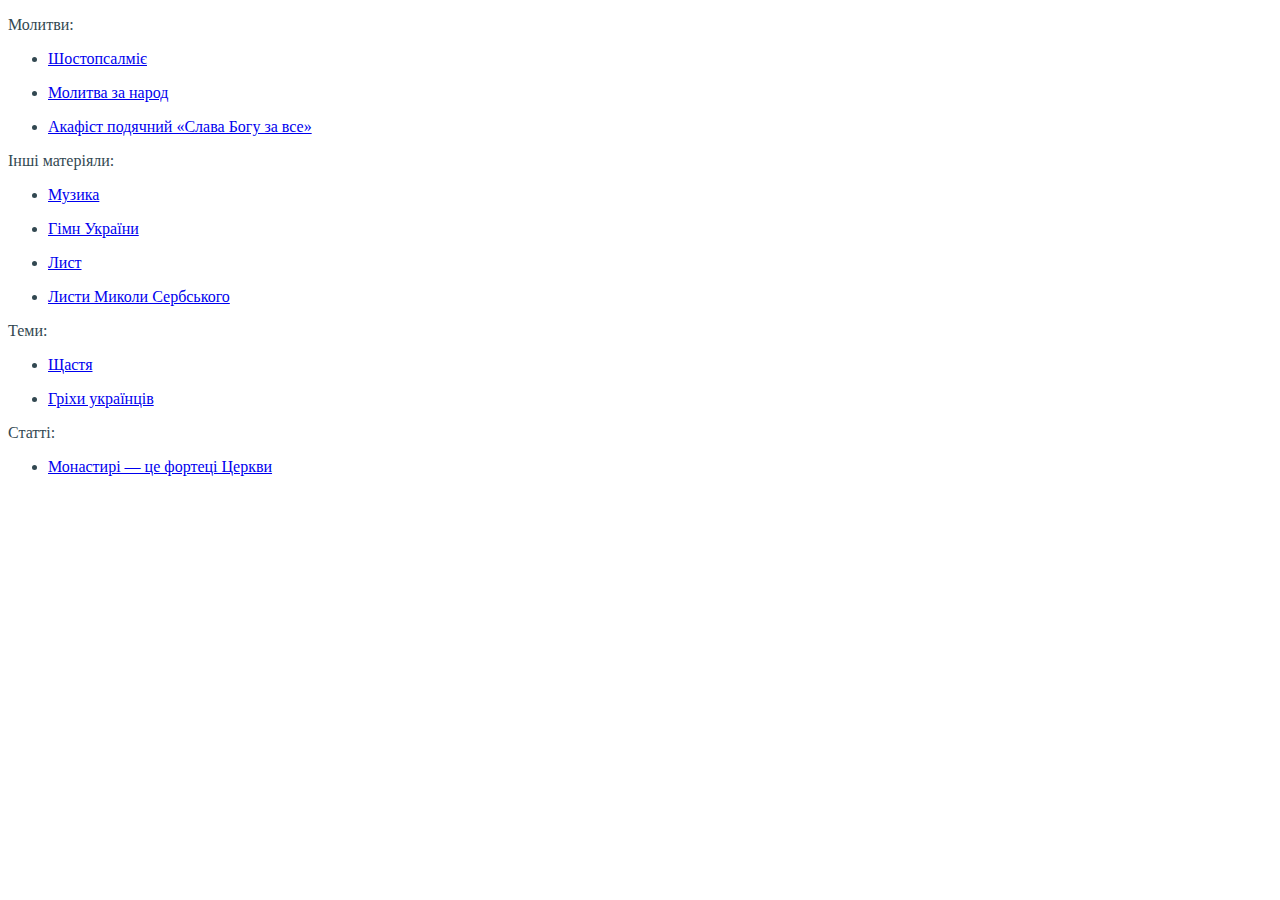
==== index.html @ 9aa55818 "Add mini headers to index.html, refactor convert.pl" ====
<!DOCTYPE html PUBLIC "-//W3C//DTD XHTML 1.1//EN" "xhtml11.dtd">
<html>
<head>
	<meta http-equiv="content-type" content="text/html; charset=utf-8" />
	<title>pray.in.ua</title>
	<link rel="stylesheet" href="css/main.css">
</head>
<body>
	<p>Молитви:</p>
	<ul>
		<li><p><a href="/6">Шостопсалміє</a></p></li>
		<li><p><a href="/nation">Молитва за народ</a></p></li>
		<li><p><a href="/thank">Акафіст подячний «Слава Богу за все»</a></p></li>
	</ul>
	<p>Інші матеріяли:</p>
	<ul>
		<li><p><a href="/music">Музика</a></p></li>
		<li><p><a href="/anthem">Гімн України</a></p></li>
		<li><p><a href="/letter">Лист</a></p></li>
		<li><p><a href="/serb">Листи Миколи Сербського</a></p></li>
	</ul>
	<p>Теми:</p>
	<ul>
		<li><p><a href="/happy">Щастя</a></p></li>
		<li><p><a href="/ukr-sins">Гріхи українців</a></p></li>
		<!-- li><p><a href="/shukai">Шукайте насамперед Царства Божого</a></p></li -->
		<!-- li><p><a href="/wife">Дружина</a></p></li -->
	</ul>
	<p>Статті:</p>
	<ul>
		<li><p><a href="http://www.truechristianity.info/ua/books/paisiy/paisiy_ua_02_021.php">Монастирі — це фортеці Церкви</a></p></li>
	</ul>
</body>
</html>
---- css/main.css ----
body {
	color: #324851;
	font-family: Georgia, serif;
}
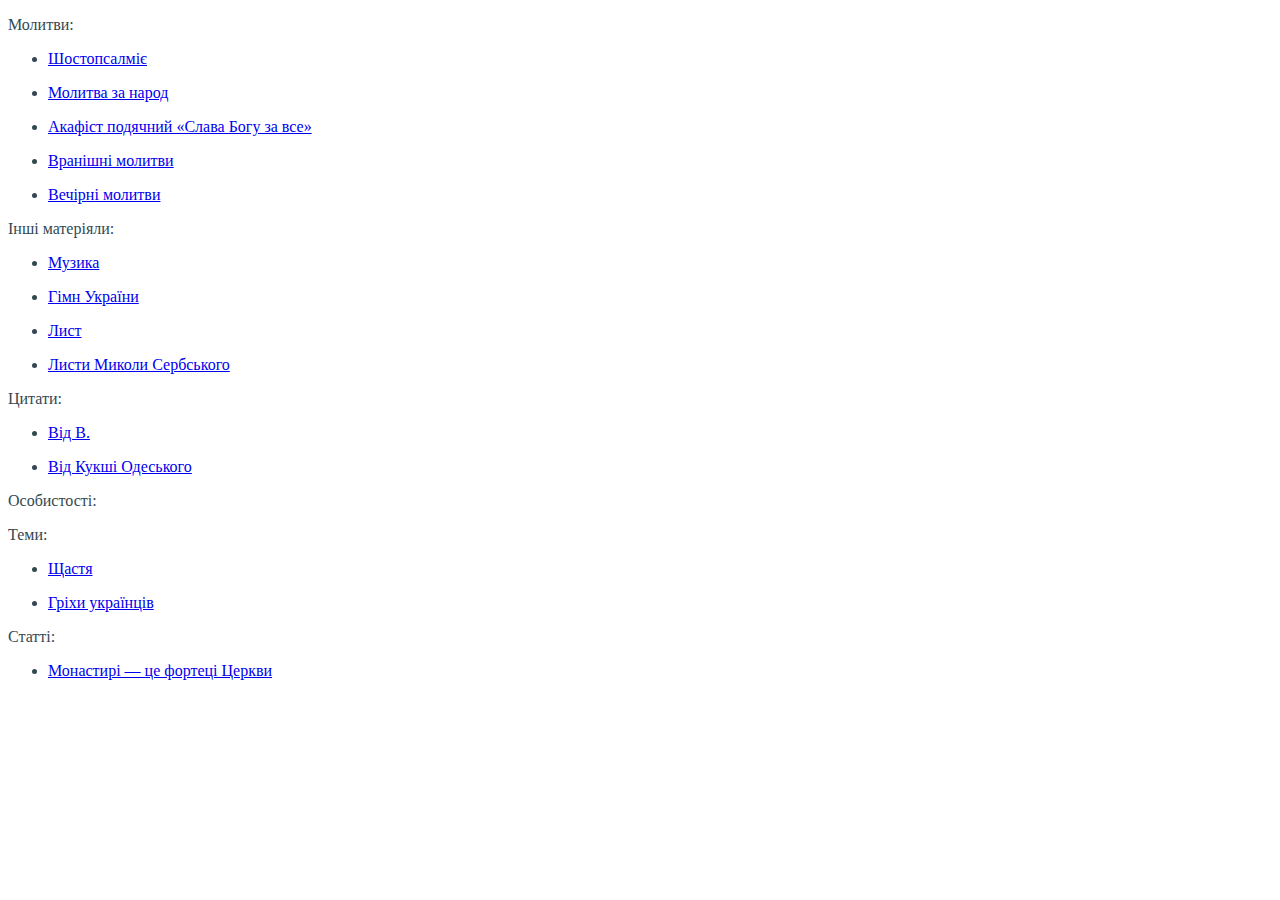
==== commit 0bf47bfb: "Add "from Kuksha"" ====
--- a/index.html
+++ b/index.html
@@ -11,6 +11,8 @@
 		<li><p><a href="/6">Шостопсалміє</a></p></li>
 		<li><p><a href="/nation">Молитва за народ</a></p></li>
 		<li><p><a href="/thank">Акафіст подячний «Слава Богу за все»</a></p></li>
+		<li><p><a href="/morning">Вранішні молитви</a></p></li>
+		<li><p><a href="/evening">Вечірні молитви</a></p></li>
 	</ul>
 	<p>Інші матеріяли:</p>
 	<ul>
@@ -19,11 +21,19 @@
 		<li><p><a href="/letter">Лист</a></p></li>
 		<li><p><a href="/serb">Листи Миколи Сербського</a></p></li>
 	</ul>
+	<p>Цитати:</p>
+	<ul>
+		<li><p><a href="/from-v">Від В.</a></p></li>
+		<li><p><a href="/from-kuksha">Від Кукші Одеського</a></p></li>
+	</ul>
+	<p>Особистості:</p>
+	<ul>
+		<!-- li><p><a href="/kuksha">Кукша Одеський</a></p></li -->
+	</ul>
 	<p>Теми:</p>
 	<ul>
 		<li><p><a href="/happy">Щастя</a></p></li>
 		<li><p><a href="/ukr-sins">Гріхи українців</a></p></li>
-		<!-- li><p><a href="/shukai">Шукайте насамперед Царства Божого</a></p></li -->
 		<!-- li><p><a href="/wife">Дружина</a></p></li -->
 	</ul>
 	<p>Статті:</p>
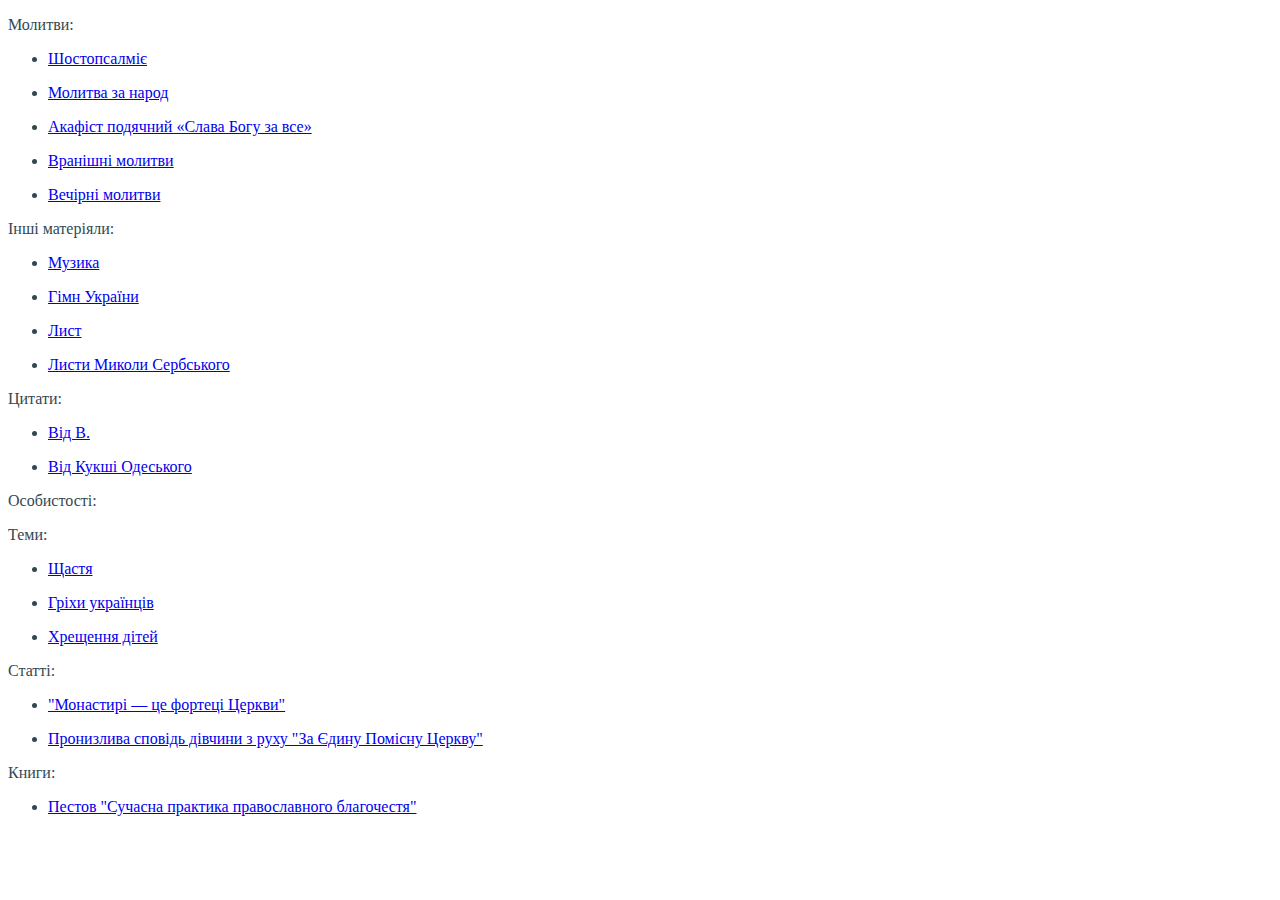
==== commit 8f0f45e2: "Remove spovid, add Pestov" ====
--- a/index.html
+++ b/index.html
@@ -34,11 +34,17 @@
 	<ul>
 		<li><p><a href="/happy">Щастя</a></p></li>
 		<li><p><a href="/ukr-sins">Гріхи українців</a></p></li>
+		<li><p><a href="/christen">Хрещення дітей</a></p></li>
 		<!-- li><p><a href="/wife">Дружина</a></p></li -->
 	</ul>
 	<p>Статті:</p>
 	<ul>
-		<li><p><a href="http://www.truechristianity.info/ua/books/paisiy/paisiy_ua_02_021.php">Монастирі — це фортеці Церкви</a></p></li>
+		<li><p><a href="http://www.truechristianity.info/ua/books/paisiy/paisiy_ua_02_021.php">"Монастирі — це фортеці Церкви"</a></p></li>
+		<li><p><a href="https://www.cerkva.info/publications/pronyzlyva-spovid-divchyny-z-rukhu-za-yedynu-pomisnu-tserkvu">Пронизлива сповідь дівчини з руху "За Єдину Помісну Церкву"</a></p></li>
+	</ul>
+	<p>Книги:</p>
+	<ul>
+		<li><p><a href="/pestov-sppb">Пестов "Сучасна практика православного благочестя"</a></p></li>
 	</ul>
 </body>
 </html>
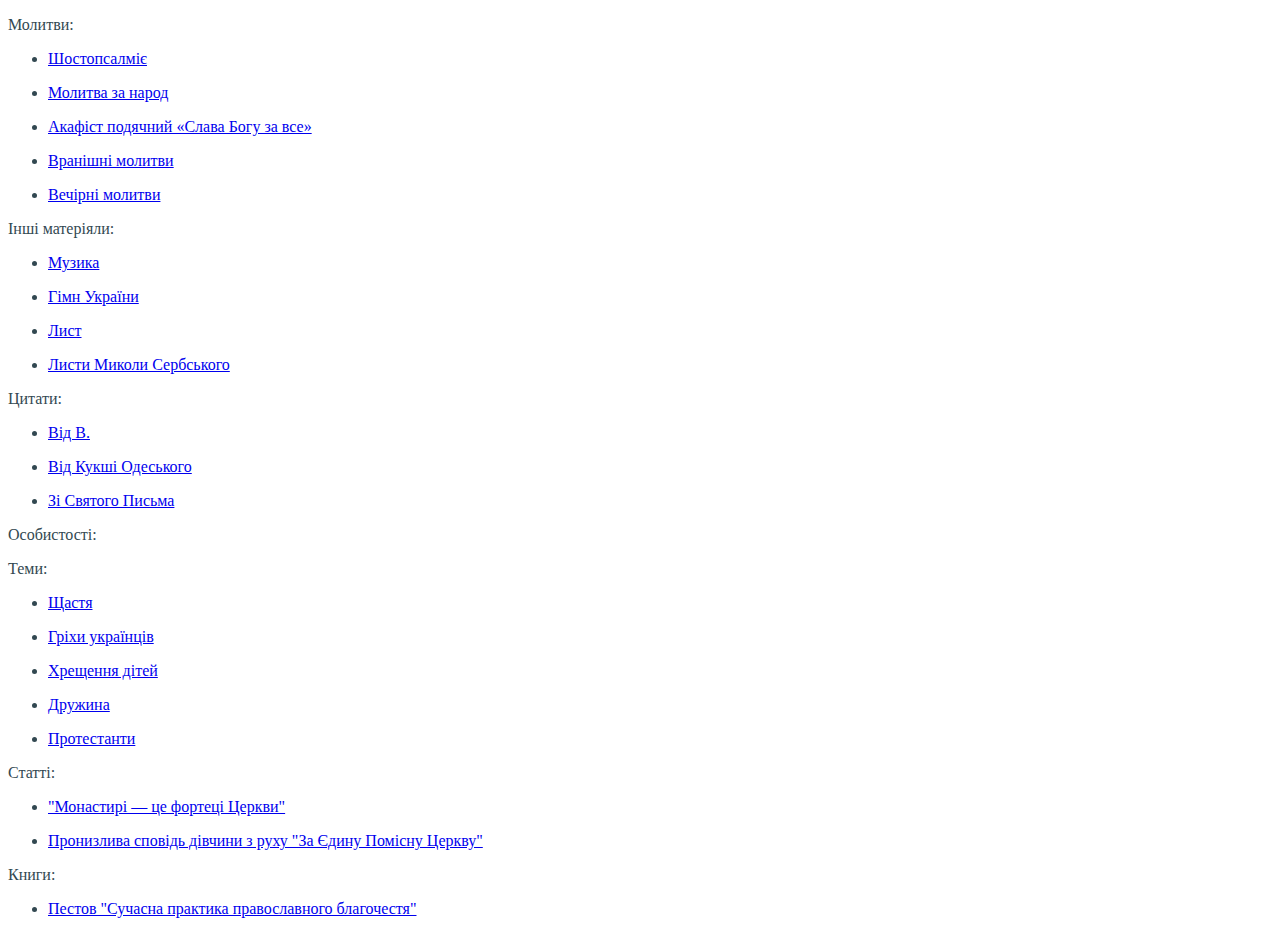
==== commit 32ebdae3: "Add protest.md" ====
--- a/index.html
+++ b/index.html
@@ -25,6 +25,7 @@
 	<ul>
 		<li><p><a href="/from-v">Від В.</a></p></li>
 		<li><p><a href="/from-kuksha">Від Кукші Одеського</a></p></li>
+		<li><p><a href="/from-bible">Зі Святого Письма</a></p></li>
 	</ul>
 	<p>Особистості:</p>
 	<ul>
@@ -35,7 +36,8 @@
 		<li><p><a href="/happy">Щастя</a></p></li>
 		<li><p><a href="/ukr-sins">Гріхи українців</a></p></li>
 		<li><p><a href="/christen">Хрещення дітей</a></p></li>
-		<!-- li><p><a href="/wife">Дружина</a></p></li -->
+		<li><p><a href="/wife">Дружина</a></p></li>
+		<li><p><a href="/protest">Протестанти</a></p></li>
 	</ul>
 	<p>Статті:</p>
 	<ul>
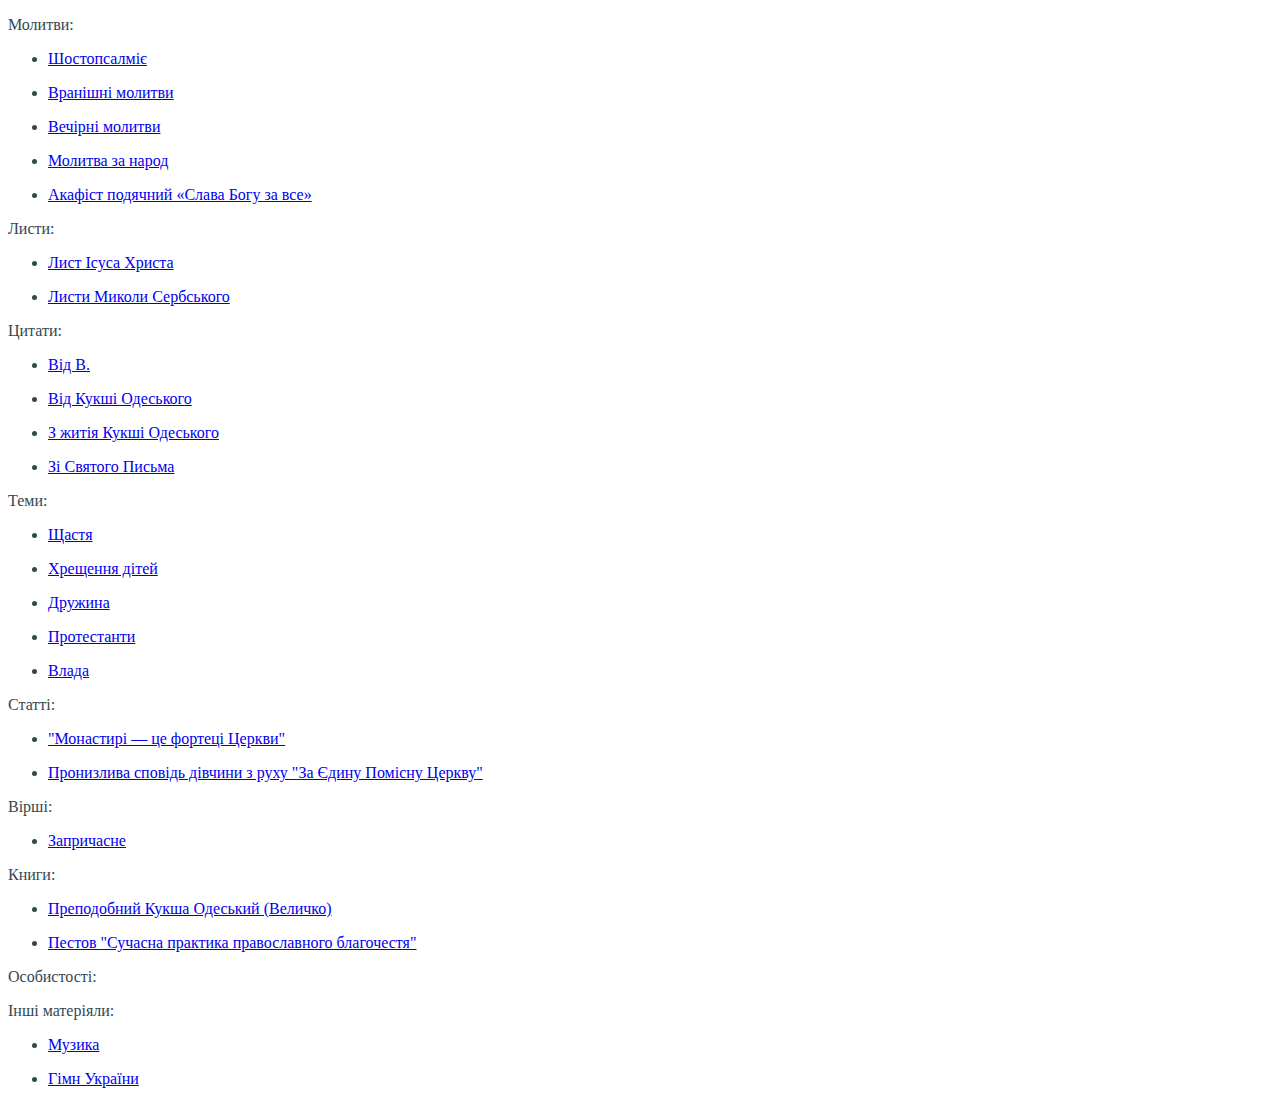
==== commit fd4f81dd: "Add Zaprychasne" ====
--- a/index.html
+++ b/index.html
@@ -9,44 +9,53 @@
 	<p>Молитви:</p>
 	<ul>
 		<li><p><a href="/6">Шостопсалміє</a></p></li>
+		<li><p><a href="/morning">Вранішні молитви</a></p></li>
+		<li><p><a href="/evening">Вечірні молитви</a></p></li>
 		<li><p><a href="/nation">Молитва за народ</a></p></li>
 		<li><p><a href="/thank">Акафіст подячний «Слава Богу за все»</a></p></li>
-		<li><p><a href="/morning">Вранішні молитви</a></p></li>
-		<li><p><a href="/evening">Вечірні молитви</a></p></li>
 	</ul>
-	<p>Інші матеріяли:</p>
+	<p>Листи:</p>
 	<ul>
-		<li><p><a href="/music">Музика</a></p></li>
-		<li><p><a href="/anthem">Гімн України</a></p></li>
-		<li><p><a href="/letter">Лист</a></p></li>
+		<li><p><a href="/letter">Лист Ісуса Христа</a></p></li>
 		<li><p><a href="/serb">Листи Миколи Сербського</a></p></li>
 	</ul>
 	<p>Цитати:</p>
 	<ul>
 		<li><p><a href="/from-v">Від В.</a></p></li>
 		<li><p><a href="/from-kuksha">Від Кукші Одеського</a></p></li>
+		<li><p><a href="/from-kuksha-life">З житія Кукші Одеського</a></p></li>
 		<li><p><a href="/from-bible">Зі Святого Письма</a></p></li>
-	</ul>
-	<p>Особистості:</p>
-	<ul>
-		<!-- li><p><a href="/kuksha">Кукша Одеський</a></p></li -->
 	</ul>
 	<p>Теми:</p>
 	<ul>
 		<li><p><a href="/happy">Щастя</a></p></li>
-		<li><p><a href="/ukr-sins">Гріхи українців</a></p></li>
 		<li><p><a href="/christen">Хрещення дітей</a></p></li>
 		<li><p><a href="/wife">Дружина</a></p></li>
 		<li><p><a href="/protest">Протестанти</a></p></li>
+		<li><p><a href="/vlada">Влада</a></p></li>
 	</ul>
 	<p>Статті:</p>
 	<ul>
 		<li><p><a href="http://www.truechristianity.info/ua/books/paisiy/paisiy_ua_02_021.php">"Монастирі — це фортеці Церкви"</a></p></li>
 		<li><p><a href="https://www.cerkva.info/publications/pronyzlyva-spovid-divchyny-z-rukhu-za-yedynu-pomisnu-tserkvu">Пронизлива сповідь дівчини з руху "За Єдину Помісну Церкву"</a></p></li>
 	</ul>
+	<p>Вірші:</p>
+	<ul>
+		<li><p><a href="/zaprychasne">Запричасне</a></p></li>
+	</ul>
 	<p>Книги:</p>
 	<ul>
-		<li><p><a href="/pestov-sppb">Пестов "Сучасна практика православного благочестя"</a></p></li>
+		<li><p><a href="pdf/kuksha.pdf">Преподобний Кукша Одеський (Величко)</a></p></li>
+		<li><p><a href="/pestov">Пестов "Сучасна практика православного благочестя"</a></p></li>
+	</ul>
+	<p>Особистості:</p>
+	<ul>
+		<!-- li><p><a href="/kuksha">Кукша Одеський</a></p></li -->
+	</ul>
+	<p>Інші матеріяли:</p>
+	<ul>
+		<li><p><a href="/music">Музика</a></p></li>
+		<li><p><a href="/anthem">Гімн України</a></p></li>
 	</ul>
 </body>
 </html>
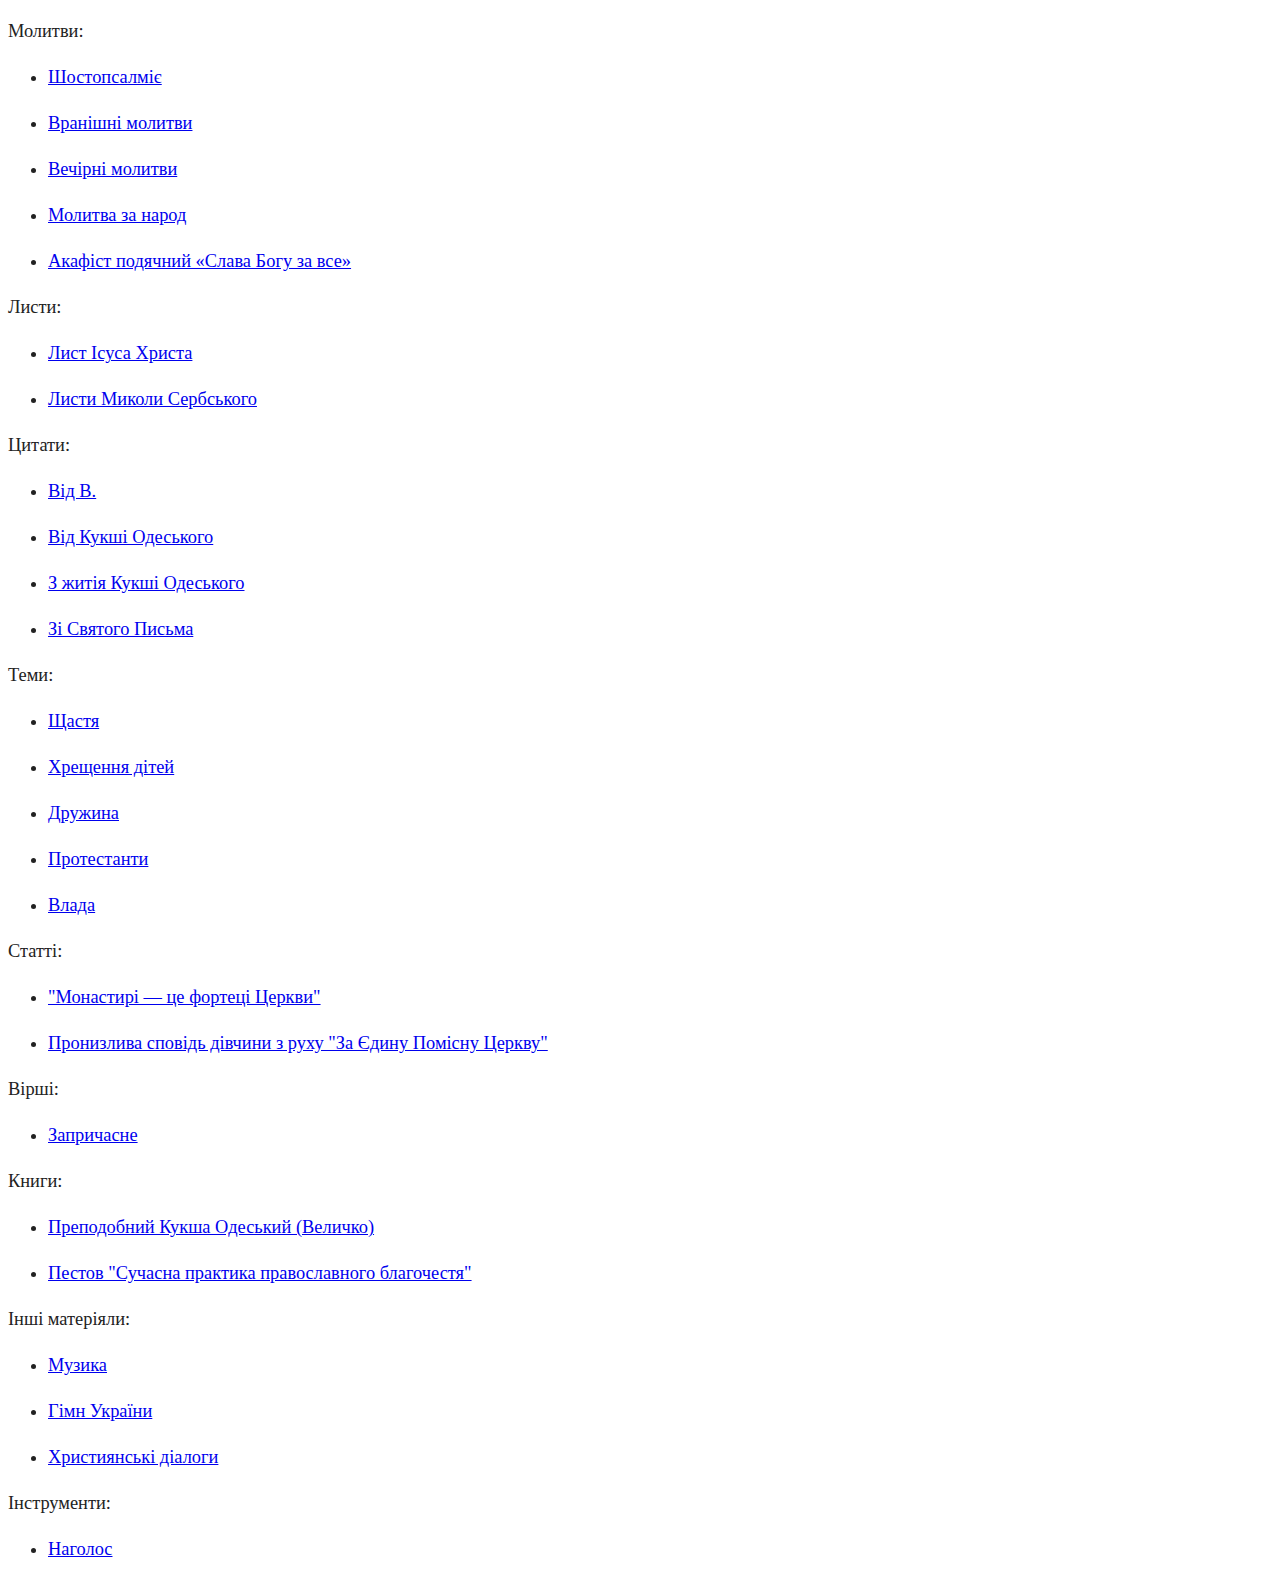
==== commit 9d8f2d66: "Hide in index.html" ====
--- a/index.html
+++ b/index.html
@@ -3,7 +3,7 @@
 <head>
 	<meta http-equiv="content-type" content="text/html; charset=utf-8" />
 	<title>pray.in.ua</title>
-	<link rel="stylesheet" href="css/main.css">
+	<link rel="stylesheet" href="/css/main.css">
 </head>
 <body>
 	<p>Молитви:</p>
@@ -48,14 +48,19 @@
 		<li><p><a href="pdf/kuksha.pdf">Преподобний Кукша Одеський (Величко)</a></p></li>
 		<li><p><a href="/pestov">Пестов "Сучасна практика православного благочестя"</a></p></li>
 	</ul>
-	<p>Особистості:</p>
+	<!-- p>Особистості:</p>
 	<ul>
-		<!-- li><p><a href="/kuksha">Кукша Одеський</a></p></li -->
-	</ul>
+		<li><p><a href="/kuksha">Кукша Одеський</a></p></li>
+	</ul -->
 	<p>Інші матеріяли:</p>
 	<ul>
 		<li><p><a href="/music">Музика</a></p></li>
 		<li><p><a href="/anthem">Гімн України</a></p></li>
+		<li><p><a href="/dialogs">Християнські діалоги</a></p></li>
+	</ul>
+	<p>Інструменти:</p>
+	<ul>
+		<li><p><a href="/accent">Наголос</a></p></li>
 	</ul>
 </body>
 </html>
--- a/css/main.css
+++ b/css/main.css
@@ -1,4 +1,19 @@
+/*
+@font-face {
+	font-family: azbuka;
+	src: url(/fonts/Azbuka01.ttf);
+}
+
 body {
 	color: #324851;
-	font-family: Georgia, serif;
+	font-family: azbuka, Georgia, serif;
+	font-size: 167%;
 }
+*/
+
+body {
+	color: #222;
+	font-family: "PT Serif", Georgia, Times, "Times New Roman", serif;
+	font-size: 1.15em;
+	line-height: 1.5em;
+}
